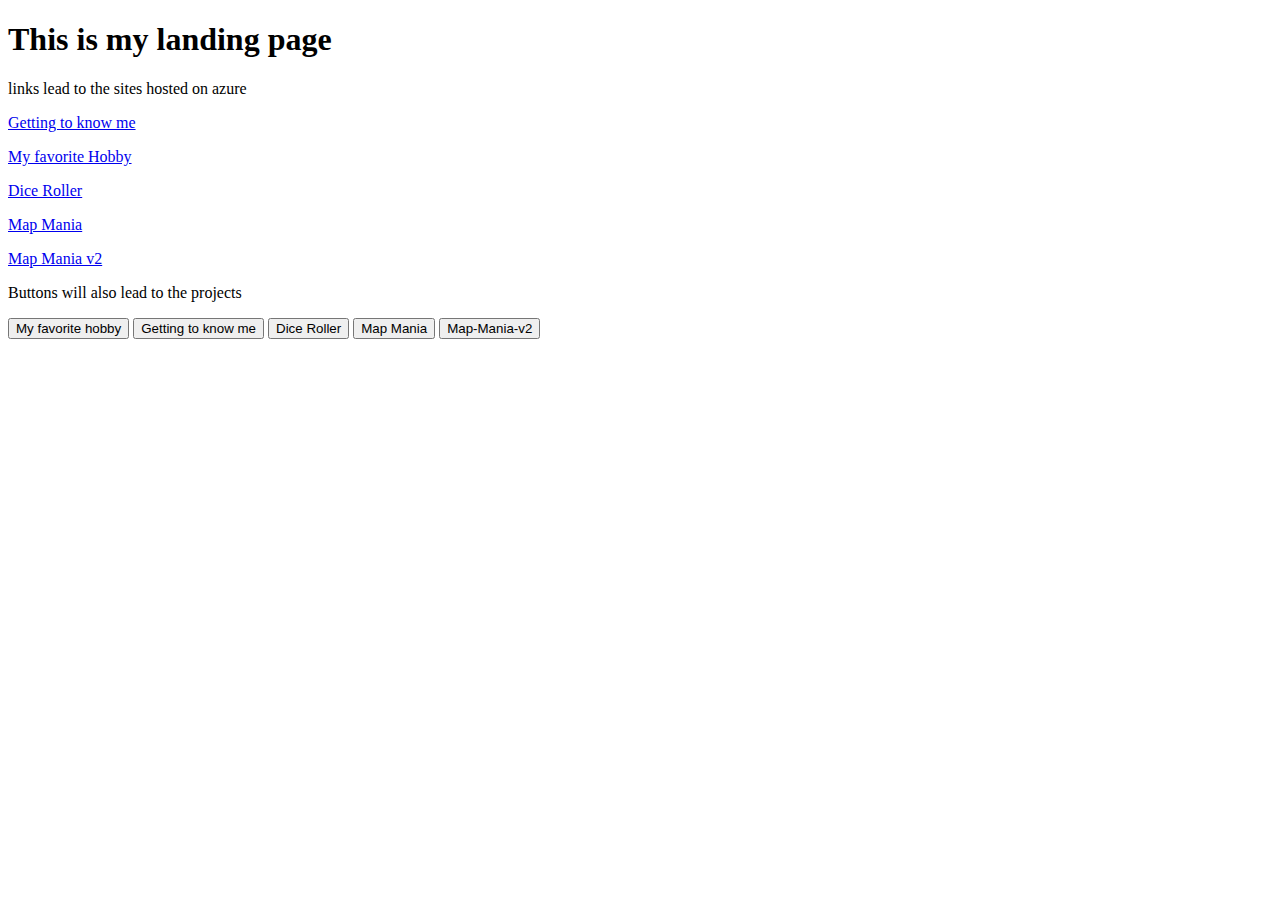
==== index.html @ aa36fc75 "Added map mania" ====
<!doctype html>
<html lang="en">
<head>
    <title>Launch site</title>
</head>
<body>
    <h1>This is my landing page</h1>
    <p>links lead to the sites hosted on azure</p>
    <p><a href="https://getting-to-know-me-js.azurewebsites.net/">Getting to know me</a></p>
    <p><a href="https://my-favorite-hobby-jcs.azurewebsites.net/">My favorite Hobby</a></p>
    <p><a href="https://dice-roll-jcs.azurewebsites.net/">Dice Roller</a></p>
    <p><a href="https://map-mania-lite-1-jcs.azurewebsites.net/">Map Mania</a></p>
    <p><a href="https://map-mania-v2-jcs.azurewebsites.net/">Map Mania v2</a></p>
    <p>Buttons will also lead to the projects</p>
    <button onclick="document.location='my-favorite-hobby.htm'">My favorite hobby</button>
    <button onclick="document.location='know-me.html'">Getting to know me</button>
    <button onclick="document.location='dice-roll.html'">Dice Roller</button>
    <button onclick="document.location='map-mania-lite.html'">Map Mania</button>
    <button onclick="document.location='map-mania-lite-v2.html'">Map-Mania-v2</button>

</body>
</html>
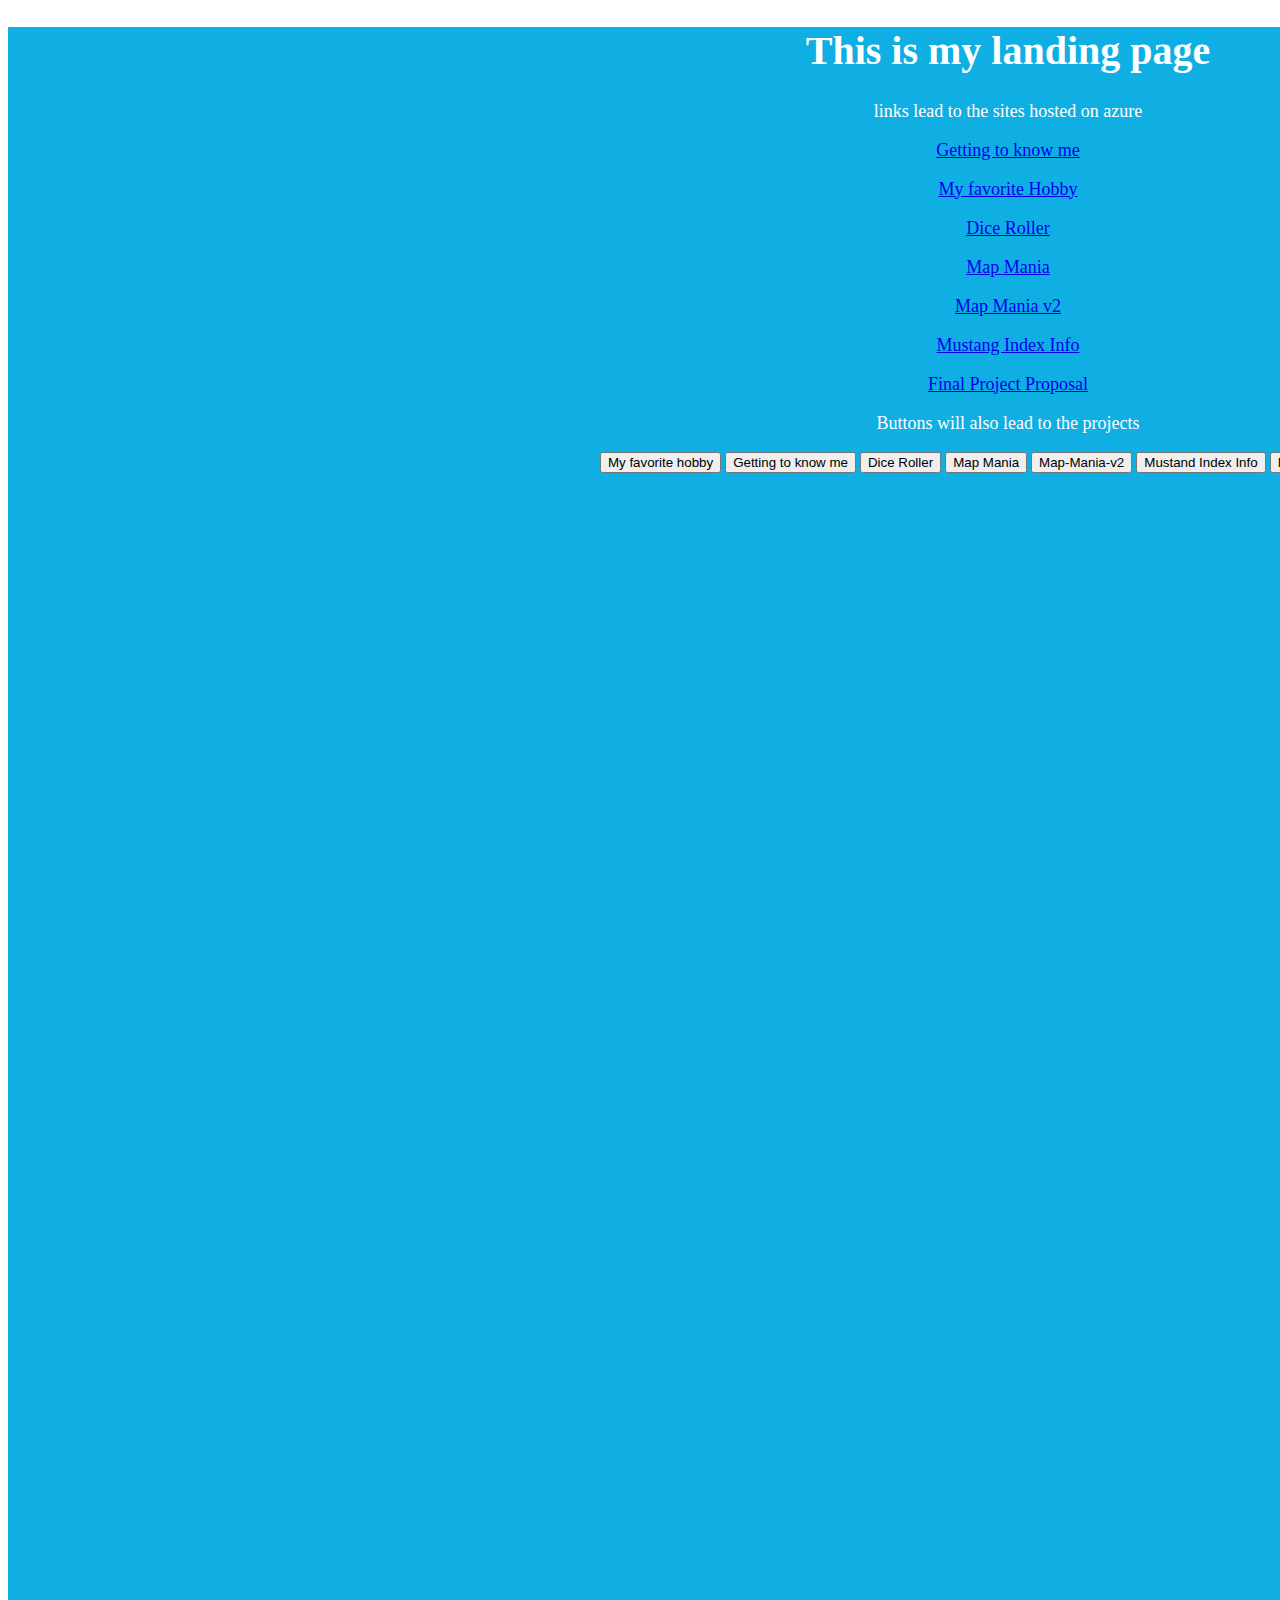
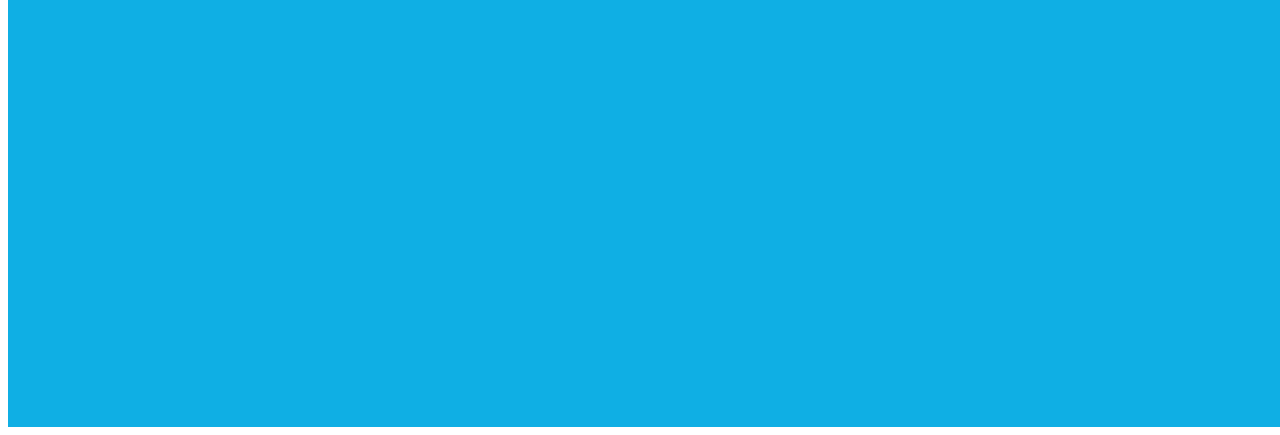
==== commit de8c8388: "Added more projects" ====
--- a/index.html
+++ b/index.html
@@ -2,8 +2,10 @@
 <html lang="en">
 <head>
     <title>Launch site</title>
+     <link rel="stylesheet" type="text/css" href="landing.css">
 </head>
 <body>
+<div>
     <h1>This is my landing page</h1>
     <p>links lead to the sites hosted on azure</p>
     <p><a href="https://getting-to-know-me-js.azurewebsites.net/">Getting to know me</a></p>
@@ -11,12 +13,16 @@
     <p><a href="https://dice-roll-jcs.azurewebsites.net/">Dice Roller</a></p>
     <p><a href="https://map-mania-lite-1-jcs.azurewebsites.net/">Map Mania</a></p>
     <p><a href="https://map-mania-v2-jcs.azurewebsites.net/">Map Mania v2</a></p>
+    <p><a href ="https://my-info-2020-jcs.azurewebsites.net/">Mustang Index Info</a></p>
+    <p><a href="https://final-propsal.azurewebsites.net/">Final Project Proposal</a></p>
     <p>Buttons will also lead to the projects</p>
     <button onclick="document.location='my-favorite-hobby.htm'">My favorite hobby</button>
     <button onclick="document.location='know-me.html'">Getting to know me</button>
     <button onclick="document.location='dice-roll.html'">Dice Roller</button>
     <button onclick="document.location='map-mania-lite.html'">Map Mania</button>
     <button onclick="document.location='map-mania-lite-v2.html'">Map-Mania-v2</button>
-
+    <button onclick="document.location='my-info-jcs.html'">Mustand Index Info</button>
+    <button onclick="document.location='Final Project Proposal.html'">Final Project Proposal</button>
+</div>
 </body>
 </html>--- a/landing.css
+++ b/landing.css
@@ -0,0 +1,31 @@
+ 
+div {
+  width: 2000px;
+  height: 2000px;
+  background-color: rgb(15, 175, 228);
+  text-align: center;
+
+}
+
+h1 {
+  color: white;
+  font-size:40px;
+}
+
+p {
+  color: white;
+  font-size:18px;
+}
+
+a:visited {
+  color: lightgreen;
+}
+a:hover {
+  color: darkblue;
+}
+
+a:active {
+  color: red;
+}
+
+
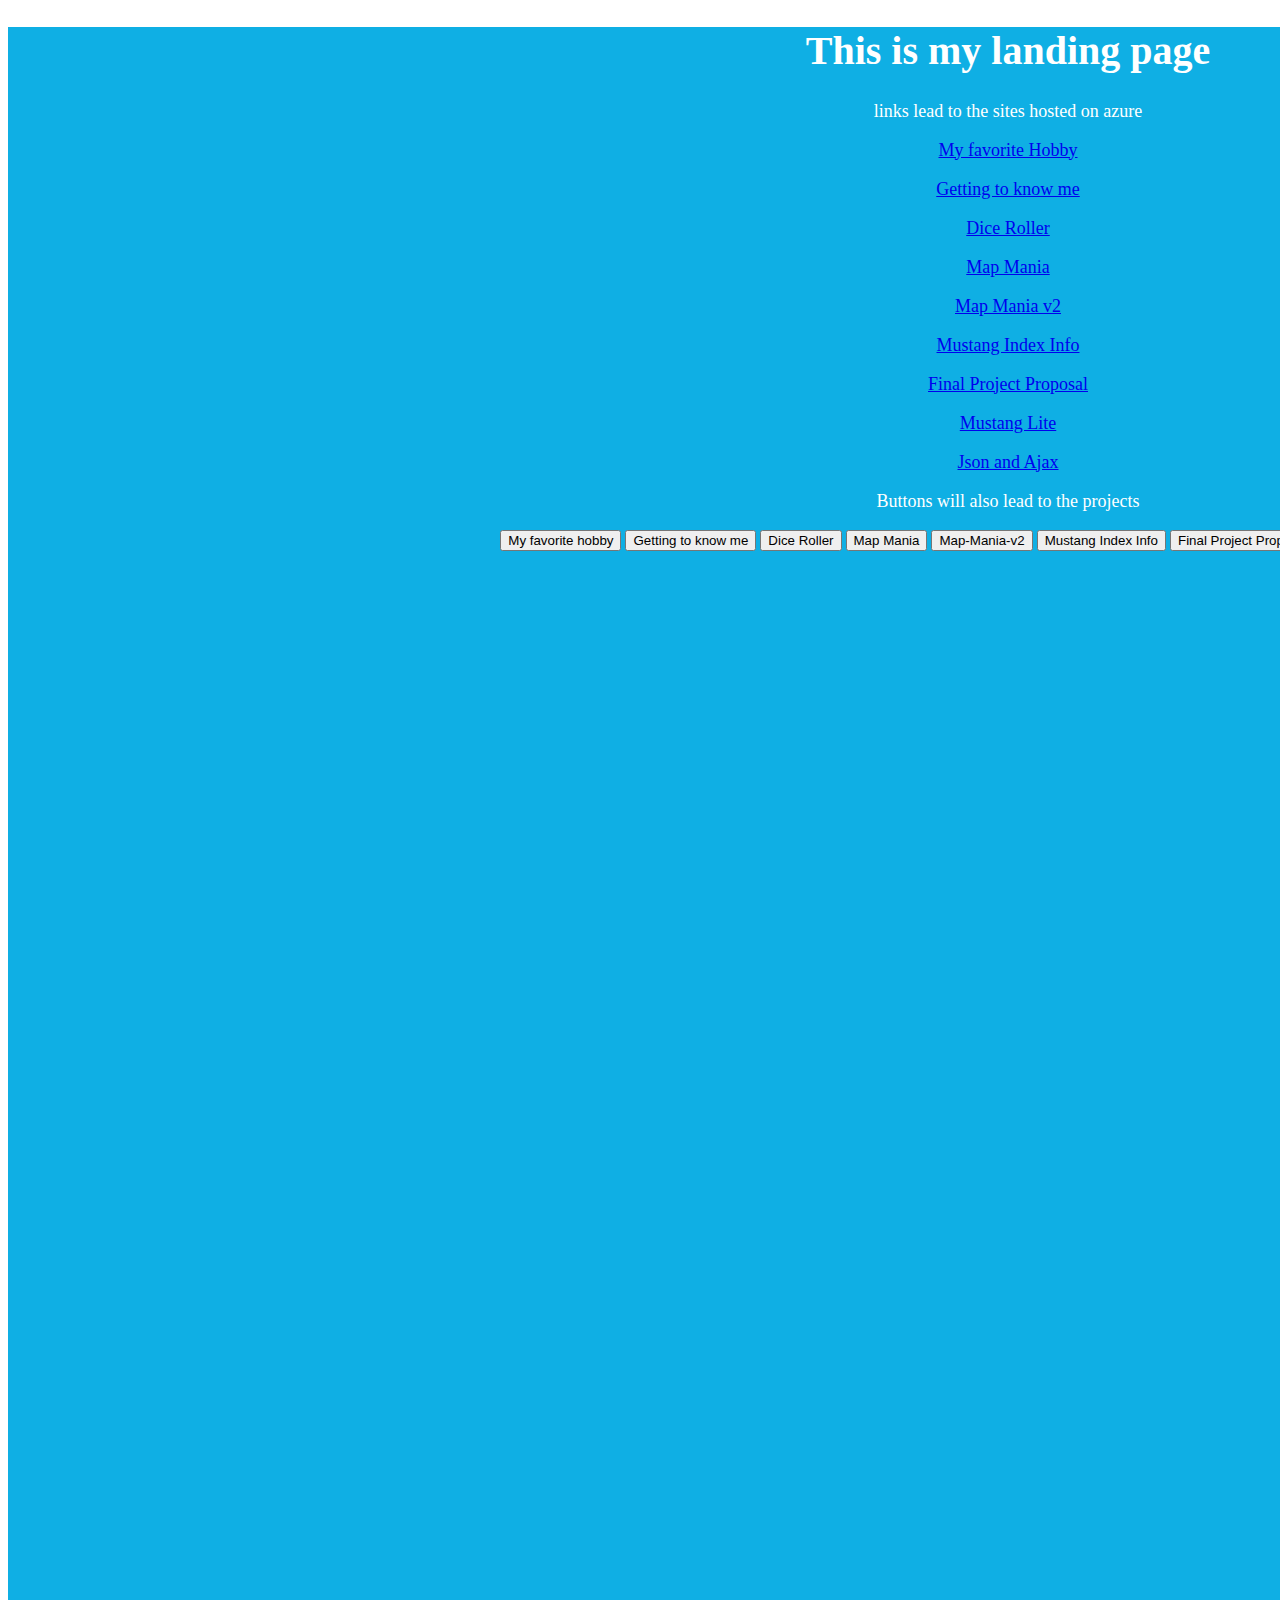
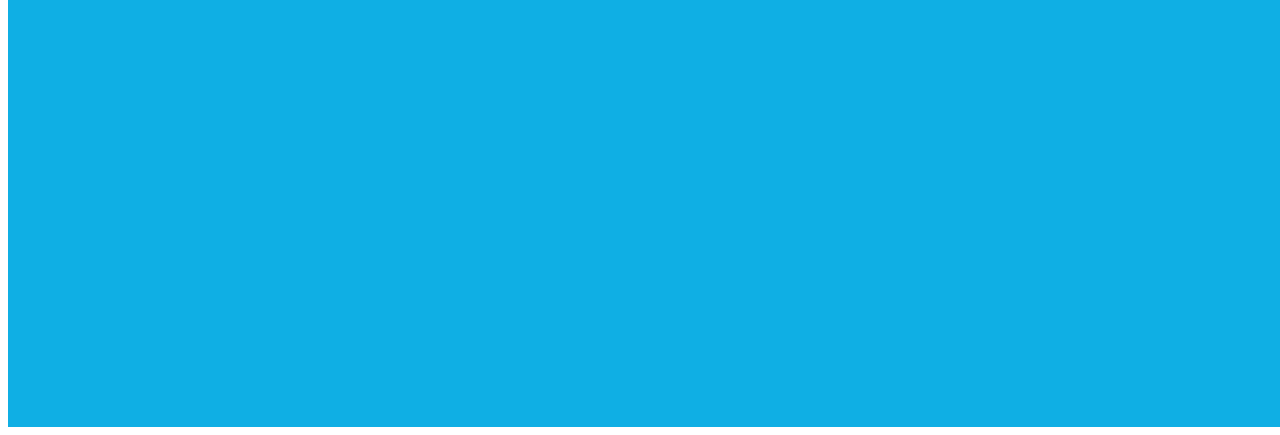
==== commit d41f4449: "added tutorial" ====
--- a/index.html
+++ b/index.html
@@ -8,21 +8,27 @@
 <div>
     <h1>This is my landing page</h1>
     <p>links lead to the sites hosted on azure</p>
+
+    <p><a href="https://my-favorite-hobby-jcs.azurewebsites.net/">My favorite Hobby</a></p>
     <p><a href="https://getting-to-know-me-js.azurewebsites.net/">Getting to know me</a></p>
-    <p><a href="https://my-favorite-hobby-jcs.azurewebsites.net/">My favorite Hobby</a></p>
     <p><a href="https://dice-roll-jcs.azurewebsites.net/">Dice Roller</a></p>
     <p><a href="https://map-mania-lite-1-jcs.azurewebsites.net/">Map Mania</a></p>
     <p><a href="https://map-mania-v2-jcs.azurewebsites.net/">Map Mania v2</a></p>
     <p><a href ="https://my-info-2020-jcs.azurewebsites.net/">Mustang Index Info</a></p>
     <p><a href="https://final-propsal.azurewebsites.net/">Final Project Proposal</a></p>
+    <p><a href="https://mustang-lite-jcs.azurewebsites.net/">Mustang Lite</a></p>
+    <p><a href="https://json-ajax-tutorial.azurewebsites.net/">Json and Ajax</a></p>
     <p>Buttons will also lead to the projects</p>
+
     <button onclick="document.location='my-favorite-hobby.htm'">My favorite hobby</button>
     <button onclick="document.location='know-me.html'">Getting to know me</button>
     <button onclick="document.location='dice-roll.html'">Dice Roller</button>
     <button onclick="document.location='map-mania-lite.html'">Map Mania</button>
     <button onclick="document.location='map-mania-lite-v2.html'">Map-Mania-v2</button>
-    <button onclick="document.location='my-info-jcs.html'">Mustand Index Info</button>
+    <button onclick="document.location='my-info-jcs.html'">Mustang Index Info</button>
     <button onclick="document.location='Final Project Proposal.html'">Final Project Proposal</button>
+    <button onclick="document.location='mustand-lite.html'">Mustang Lite</button>
+    <button onclick="document.location='ajax.html'">Json and Ajax</button>
 </div>
 </body>
 </html>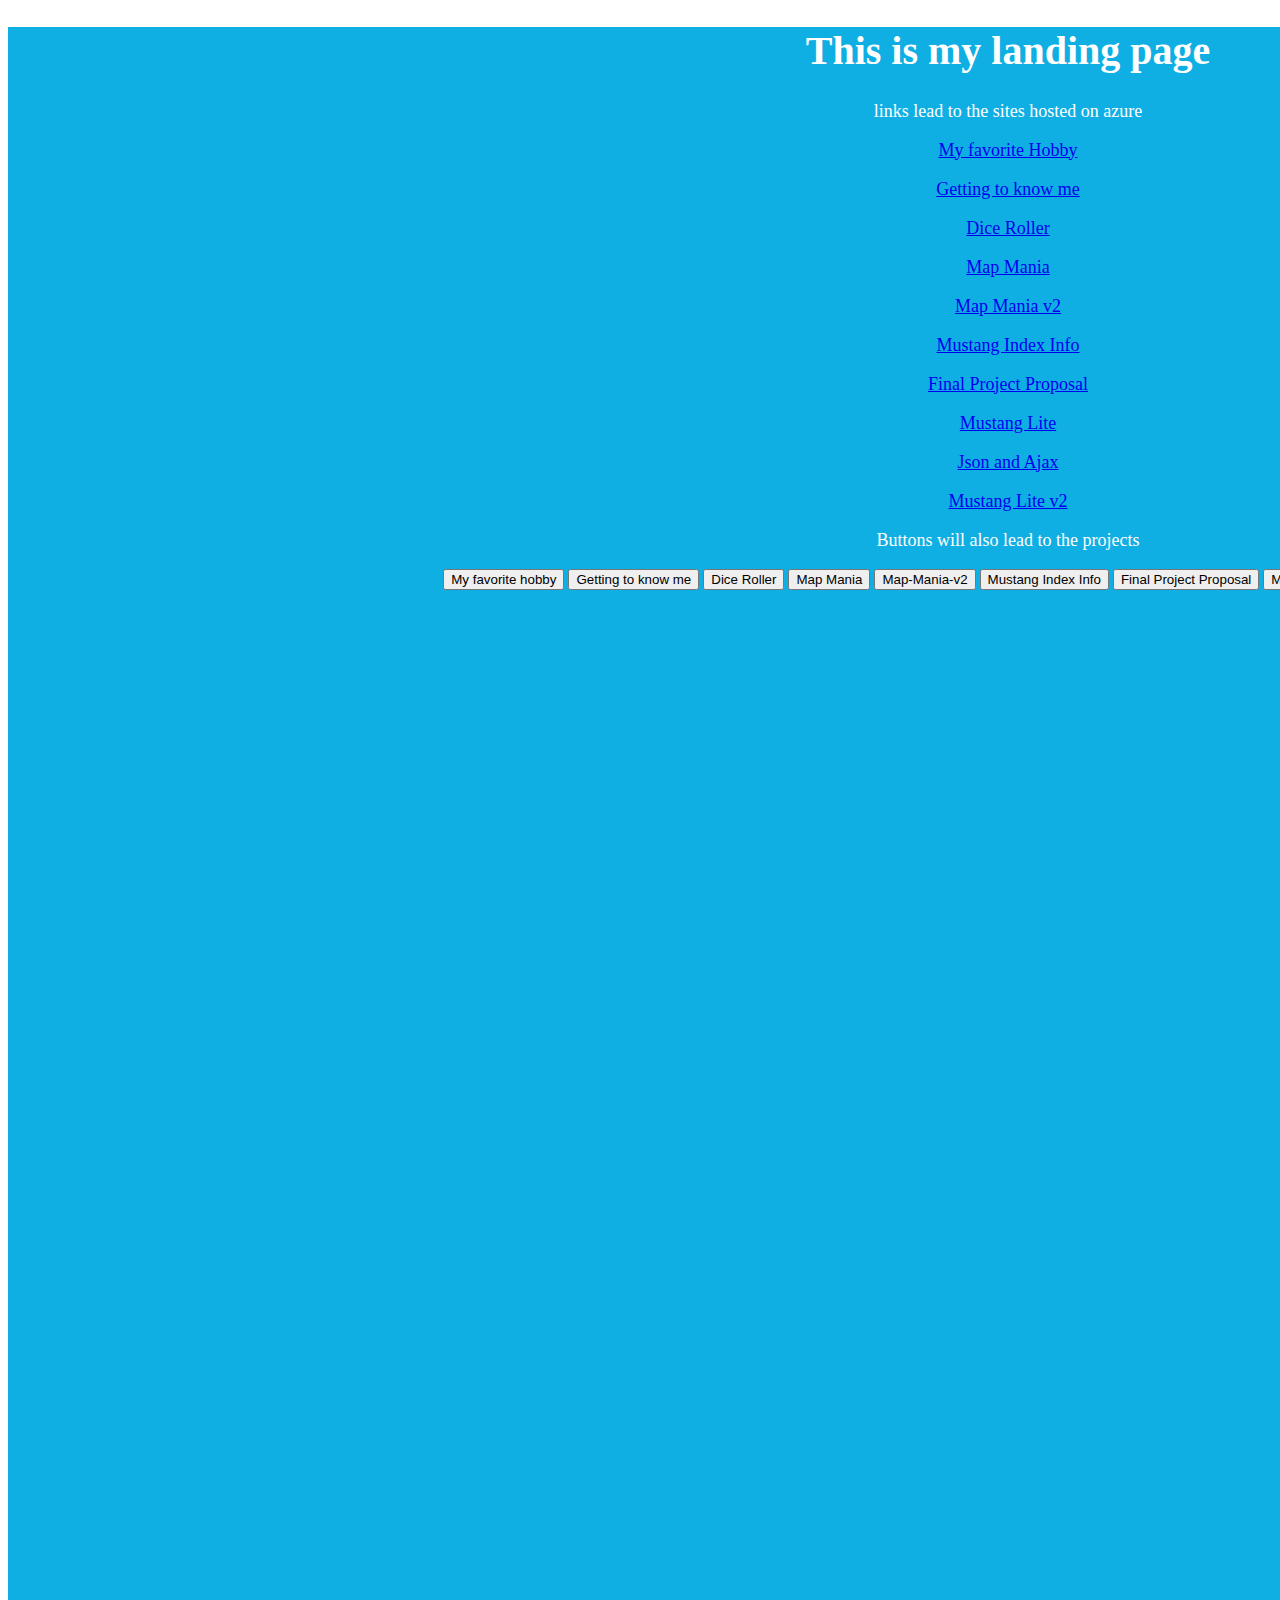
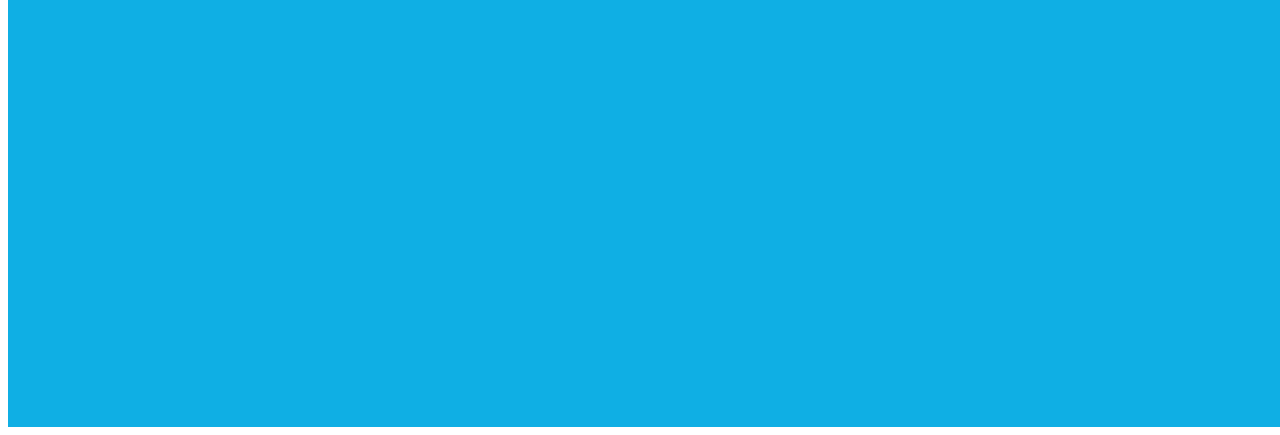
==== commit 7f6048d6: "added mustange lite v2 files" ====
--- a/index.html
+++ b/index.html
@@ -18,6 +18,7 @@
     <p><a href="https://final-propsal.azurewebsites.net/">Final Project Proposal</a></p>
     <p><a href="https://mustang-lite-jcs.azurewebsites.net/">Mustang Lite</a></p>
     <p><a href="https://json-ajax-tutorial.azurewebsites.net/">Json and Ajax</a></p>
+    <p><a href="https://mustang-lite-v2-jcs.azurewebsites.net/">Mustang Lite v2</a></p>
     <p>Buttons will also lead to the projects</p>
 
     <button onclick="document.location='my-favorite-hobby.htm'">My favorite hobby</button>
@@ -27,8 +28,9 @@
     <button onclick="document.location='map-mania-lite-v2.html'">Map-Mania-v2</button>
     <button onclick="document.location='my-info-jcs.html'">Mustang Index Info</button>
     <button onclick="document.location='Final Project Proposal.html'">Final Project Proposal</button>
-    <button onclick="document.location='mustand-lite.html'">Mustang Lite</button>
+    <button onclick="document.location='mustang-lite.html'">Mustang Lite</button>
     <button onclick="document.location='ajax.html'">Json and Ajax</button>
+    <button onclick="document.location='mustang-lite-v2.html'">Mustang Lite v2</button>
 </div>
 </body>
 </html>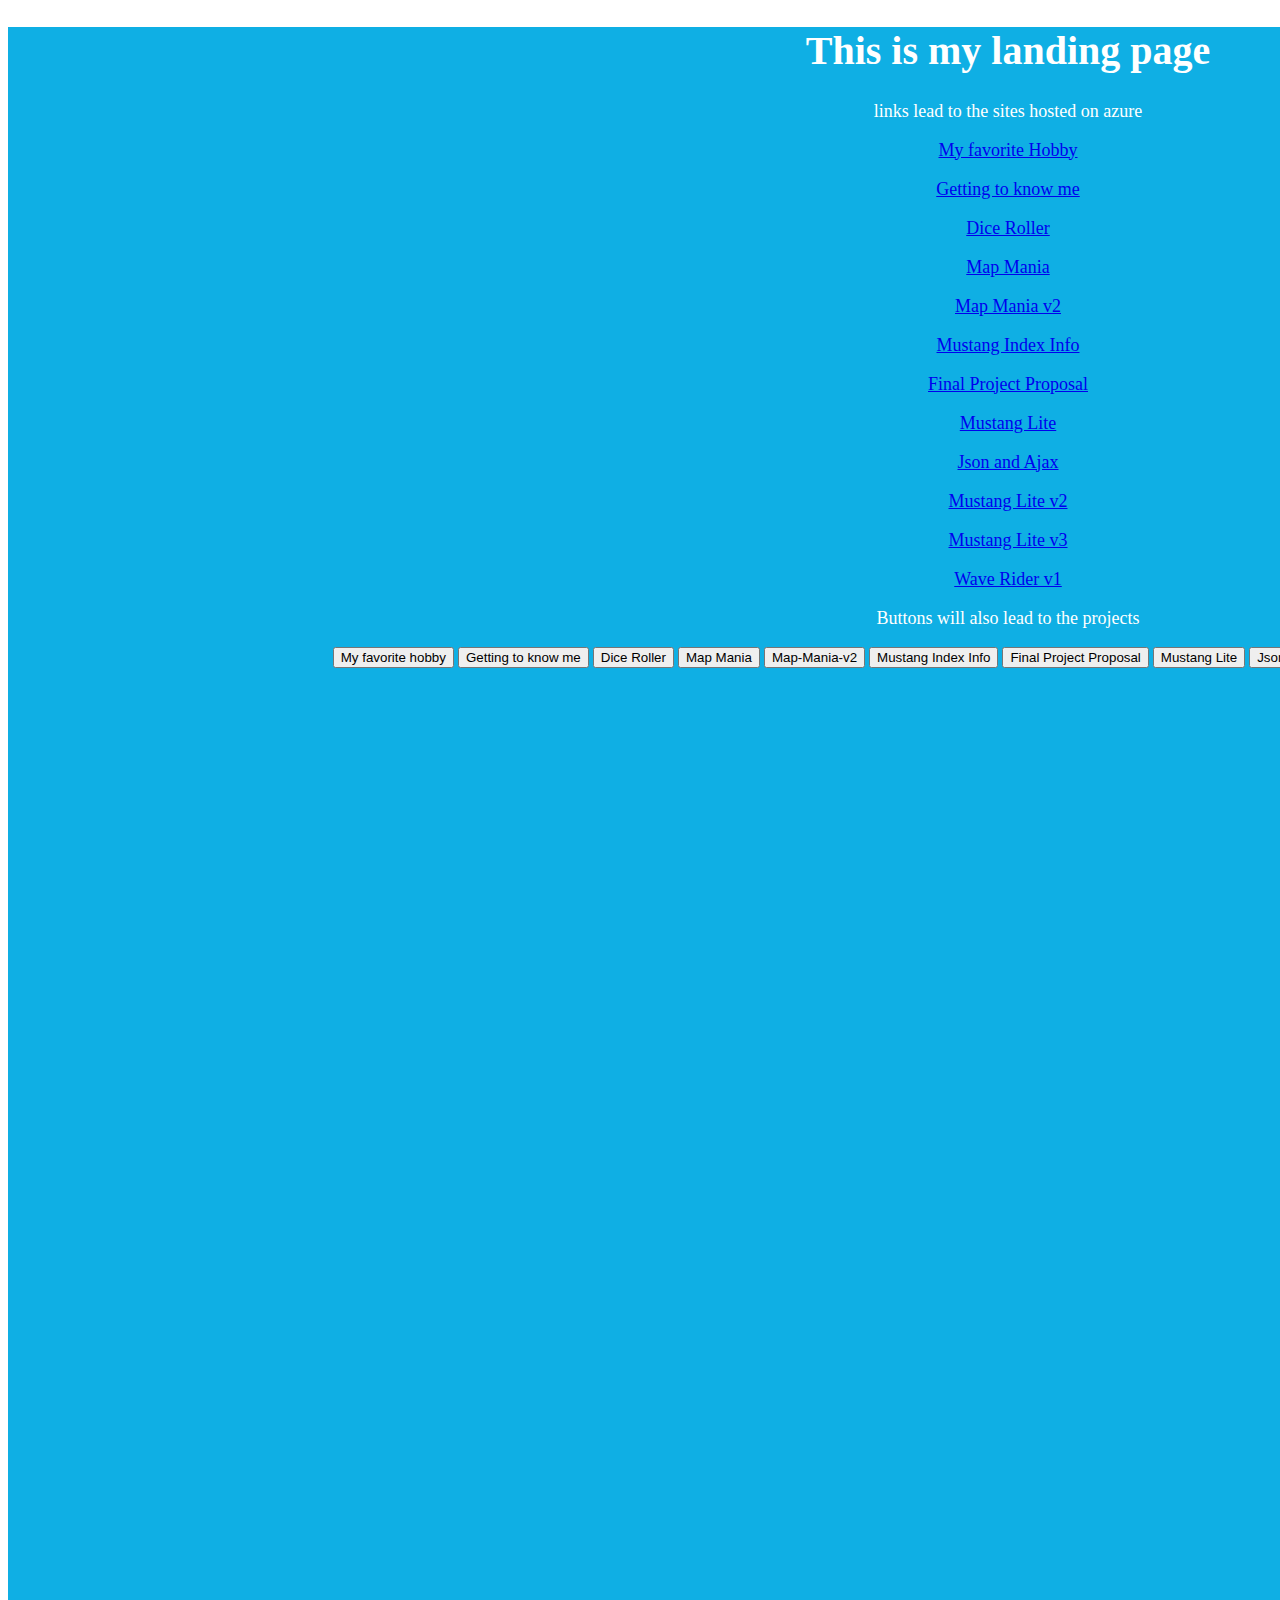
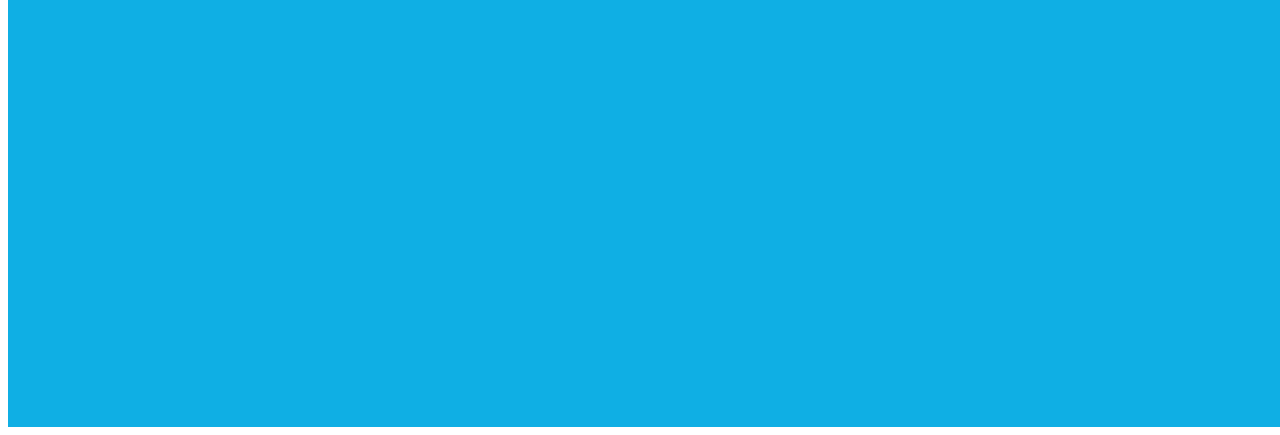
==== commit ea6c52b4: "added mustang and wave rider" ====
--- a/index.html
+++ b/index.html
@@ -19,6 +19,8 @@
     <p><a href="https://mustang-lite-jcs.azurewebsites.net/">Mustang Lite</a></p>
     <p><a href="https://json-ajax-tutorial.azurewebsites.net/">Json and Ajax</a></p>
     <p><a href="https://mustang-lite-v2-jcs.azurewebsites.net/">Mustang Lite v2</a></p>
+    <p><a href="https://mustange-v3.azurewebsites.net/">Mustang Lite v3</a></p>
+    <p><a href="https://wave-rider.azurewebsites.net/">Wave Rider v1</a></p>
     <p>Buttons will also lead to the projects</p>
 
     <button onclick="document.location='my-favorite-hobby.htm'">My favorite hobby</button>
@@ -31,6 +33,8 @@
     <button onclick="document.location='mustang-lite.html'">Mustang Lite</button>
     <button onclick="document.location='ajax.html'">Json and Ajax</button>
     <button onclick="document.location='mustang-lite-v2.html'">Mustang Lite v2</button>
+    <button onclick="document.location='mustang-v3.html'">Mustang Lite v3</button>
+    <button onclick="document.location='wave-rider-v1.html'">Wave Rider v1</button>
 </div>
 </body>
 </html>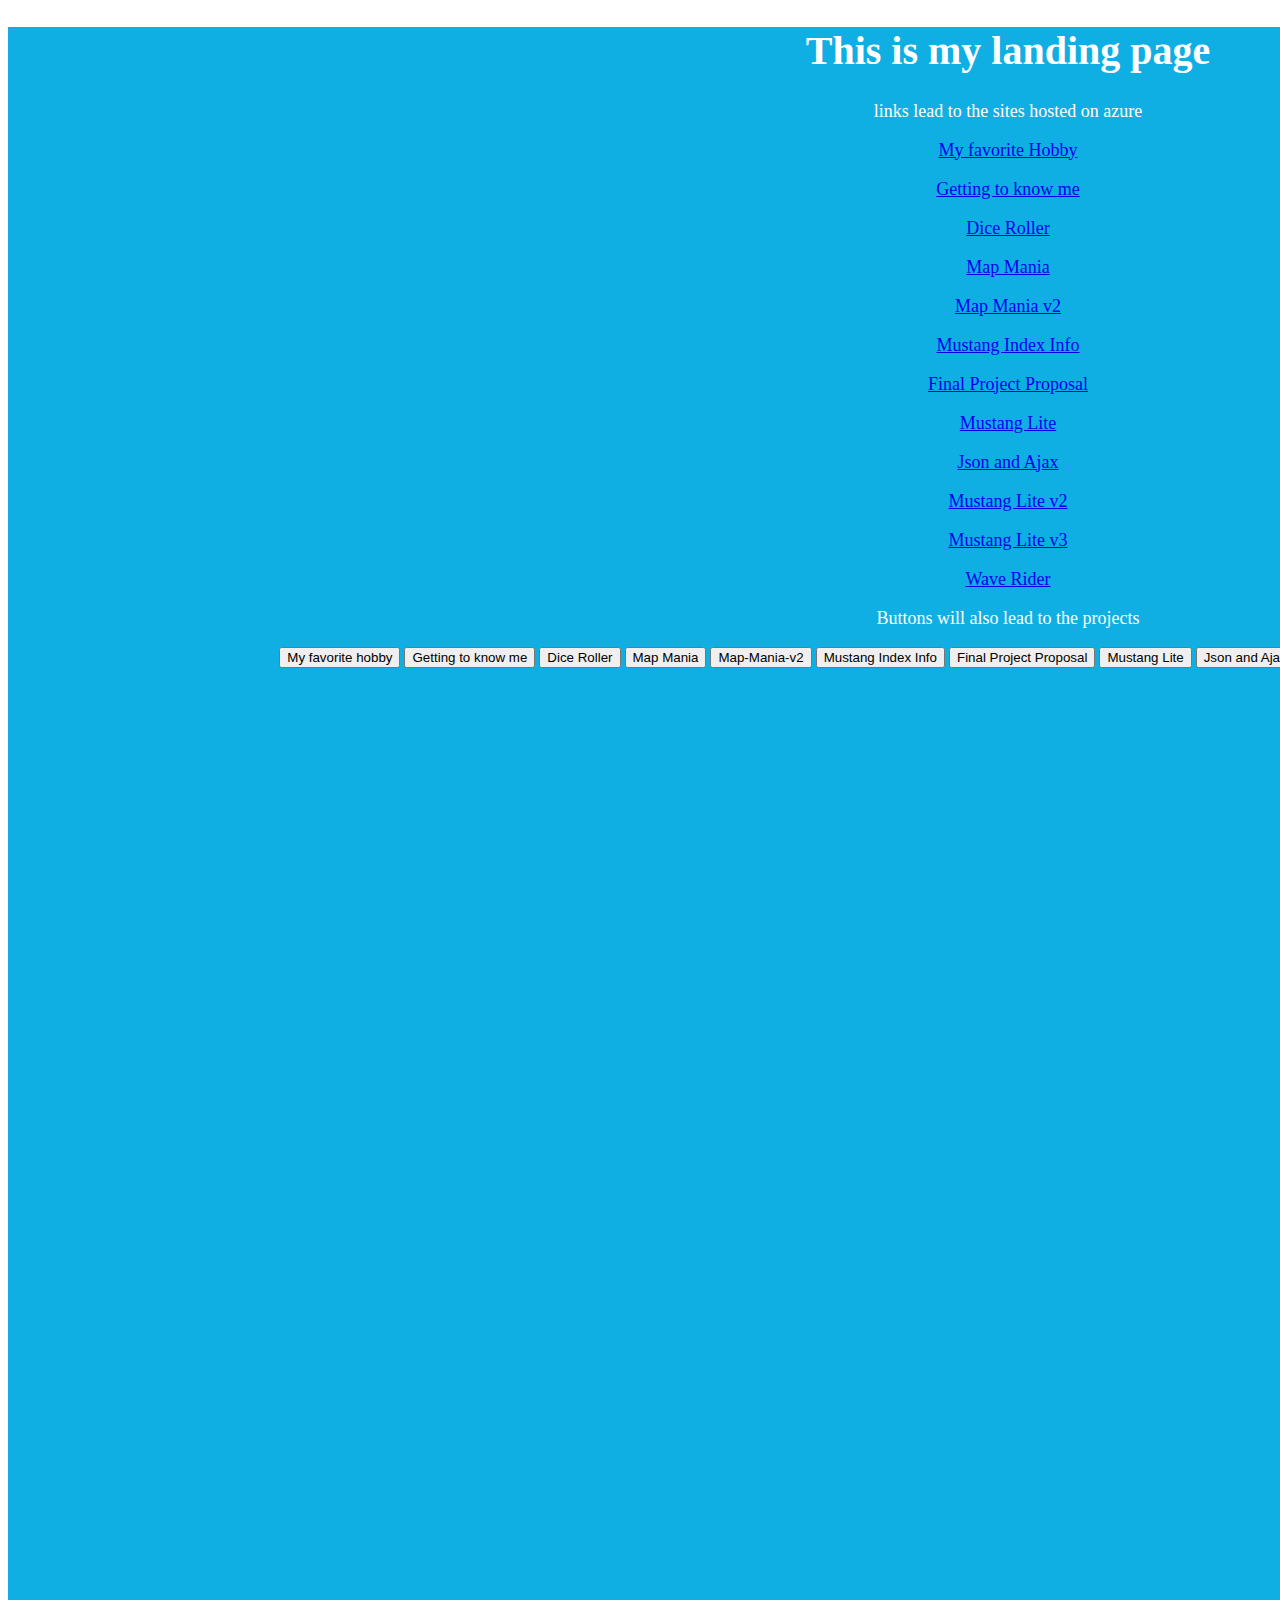
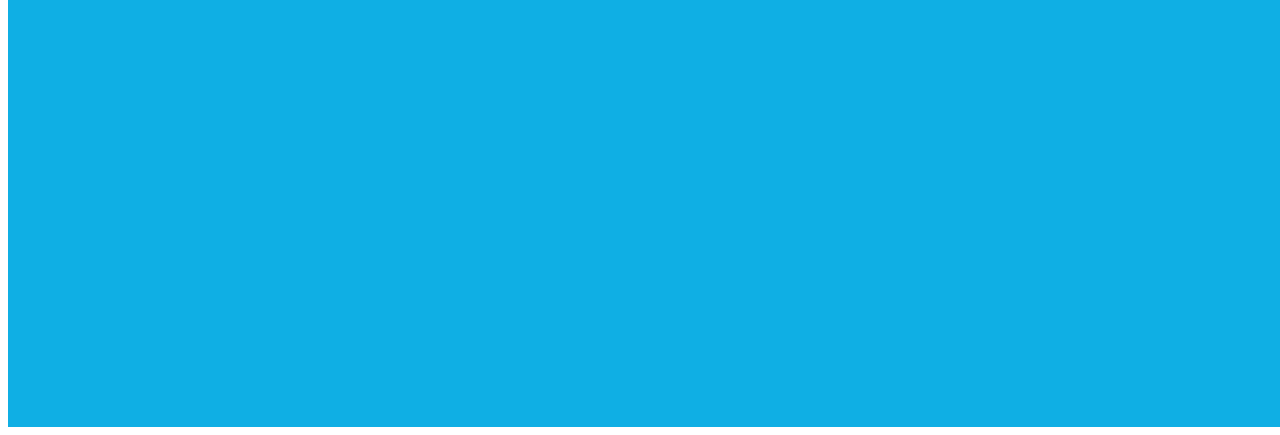
==== commit 7d230697: "Added Final Project" ====
--- a/index.html
+++ b/index.html
@@ -20,7 +20,7 @@
     <p><a href="https://json-ajax-tutorial.azurewebsites.net/">Json and Ajax</a></p>
     <p><a href="https://mustang-lite-v2-jcs.azurewebsites.net/">Mustang Lite v2</a></p>
     <p><a href="https://mustange-v3.azurewebsites.net/">Mustang Lite v3</a></p>
-    <p><a href="https://wave-rider.azurewebsites.net/">Wave Rider v1</a></p>
+    <p><a href="https://wave-rider.azurewebsites.net/">Wave Rider</a></p>
     <p>Buttons will also lead to the projects</p>
 
     <button onclick="document.location='my-favorite-hobby.htm'">My favorite hobby</button>
@@ -35,6 +35,7 @@
     <button onclick="document.location='mustang-lite-v2.html'">Mustang Lite v2</button>
     <button onclick="document.location='mustang-v3.html'">Mustang Lite v3</button>
     <button onclick="document.location='wave-rider-v1.html'">Wave Rider v1</button>
+    <button onclick="document.location='wave-rider v2.html'">Wave Rider v2</button>
 </div>
 </body>
 </html>